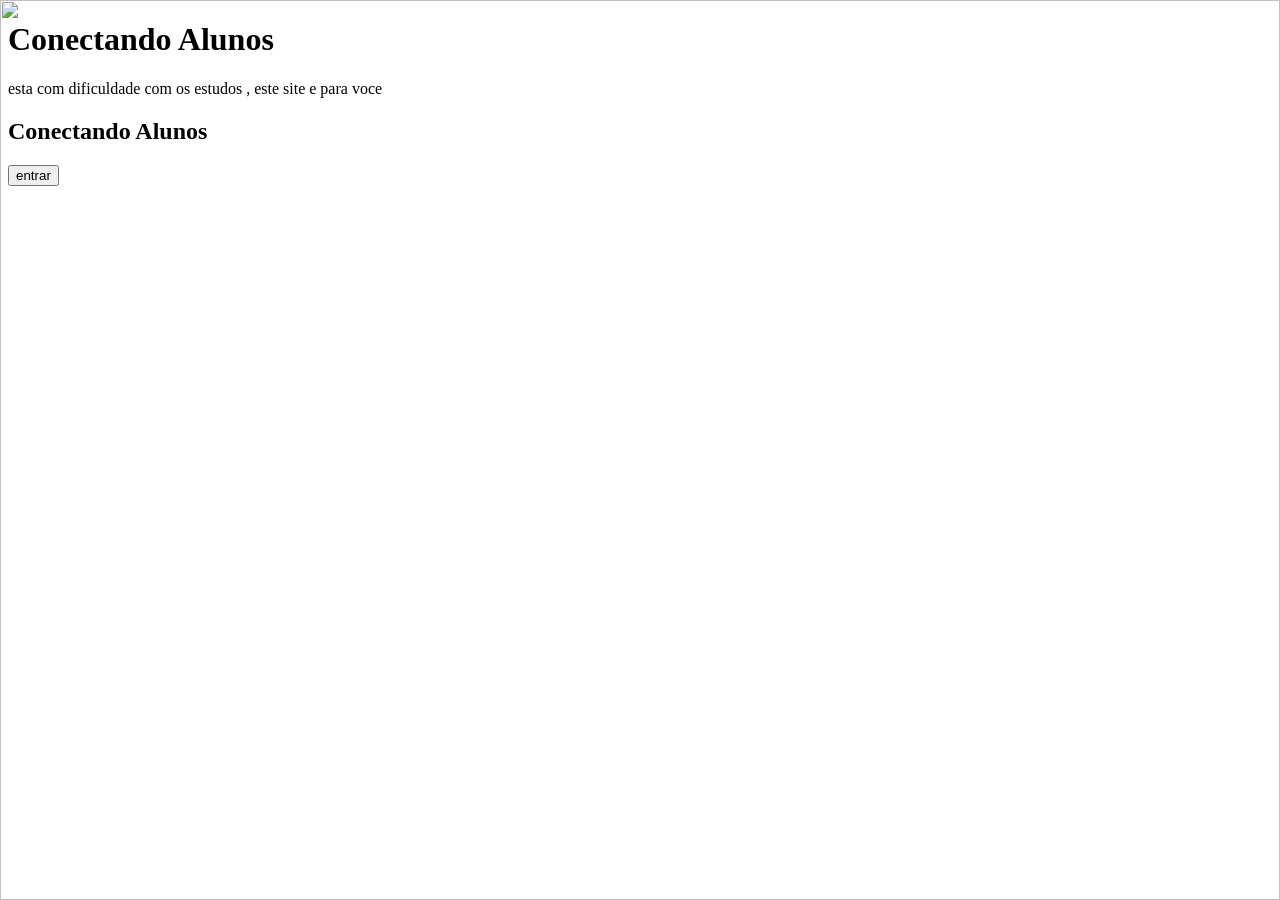
==== tider escola/index.html @ 2a99a807 "Add files via upload" ====
<!DOCTYPE html>
<html lang="en">
<head>
    <meta charset="UTF-8">
    <meta name="viewport" content="width=device-width, initial-scale=1.0">
    <link rel="stylesheet" href="stile.css">
    <title>Além Do Caderno</title>
</head>

<body>

    <h1>Conectando Alunos </h1>

    <p>esta com dificuldade com os estudos , este site e para voce  </p>
    <h2>  Conectando Alunos </h2>

    <button>  entrar </button>

    <img src="imagem.webp" class="imagem-de-fundo" alt="">


</body>
</html>
---- tider escola/stile.css ----
.imagem-de-fundo {
    position: absolute;
    top: 0;
    left: 0;
    width: 100%;
    height: 100%;
    z-index: -1;
  }
  


.caixa-com-fundo {
    background-image: url('imagem.webp');
    background-size: cover;
    background-position: center;
  }
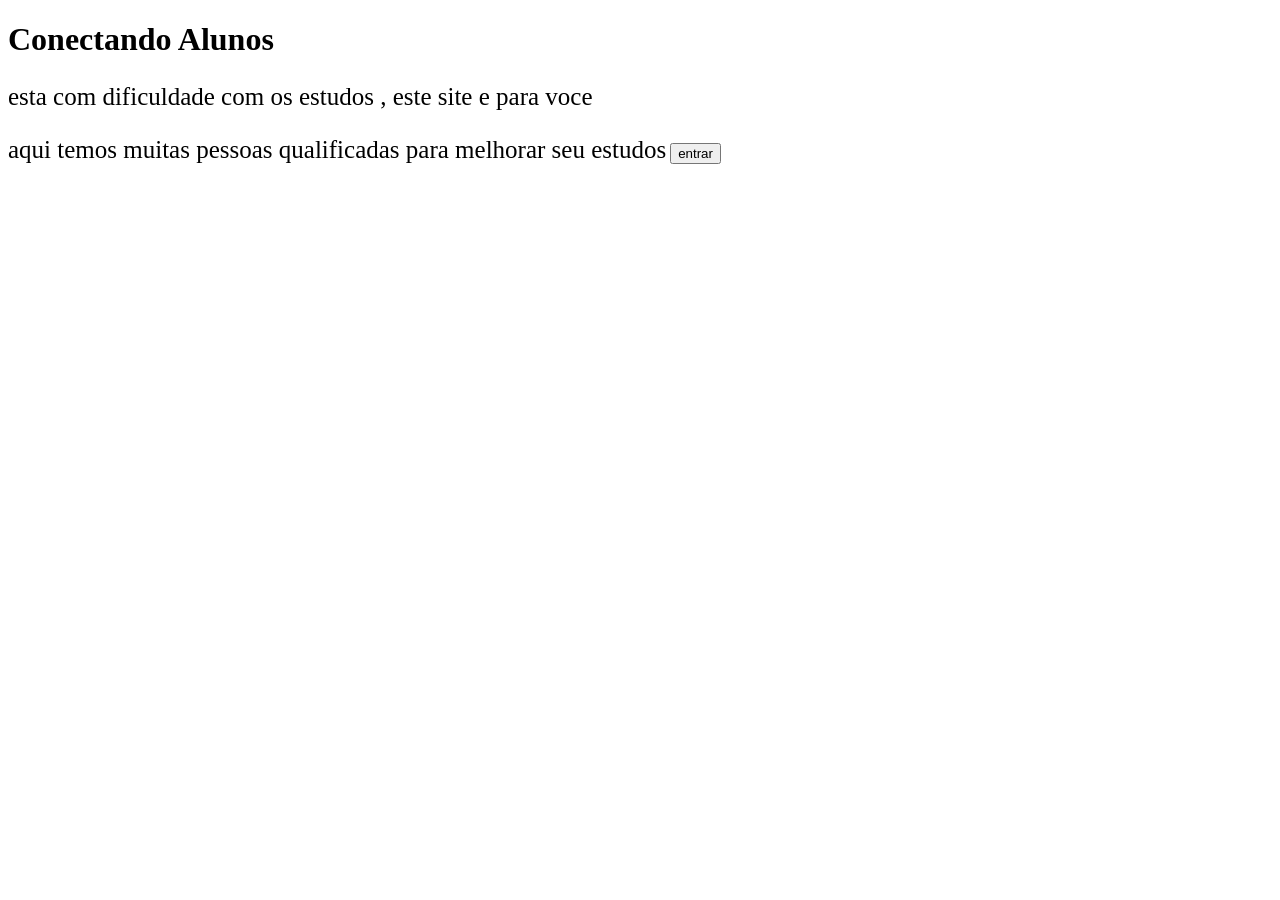
==== commit 2c8307da: "Add files via upload" ====
--- a/tider escola/index.html
+++ b/tider escola/index.html
@@ -10,13 +10,14 @@
 <body>
 
     <h1>Conectando Alunos </h1>
-
-    <p>esta com dificuldade com os estudos , este site e para voce  </p>
-    <h2>  Conectando Alunos </h2>
+    
+    <p id = "letras">esta com dificuldade com os estudos , este site e para voce  </p>
+   
+    <p1 id = "letras">aqui temos muitas pessoas qualificadas para melhorar seu estudos</p1>
 
     <button>  entrar </button>
 
-    <img src="imagem.webp" class="imagem-de-fundo" alt="">
+    <img src="" class="" alt="">
 
 
 </body>
--- a/tider escola/stile.css
+++ b/tider escola/stile.css
@@ -1,18 +1,7 @@
 
-.imagem-de-fundo {
-    position: absolute;
-    top: 0;
-    left: 0;
-    width: 100%;
-    height: 100%;
-    z-index: -1;
-  }
+#letras{
+  font-size: 25px;
+  text-align: 500px;
   
+}
 
-
-.caixa-com-fundo {
-    background-image: url('imagem.webp');
-    background-size: cover;
-    background-position: center;
-  }
-  
